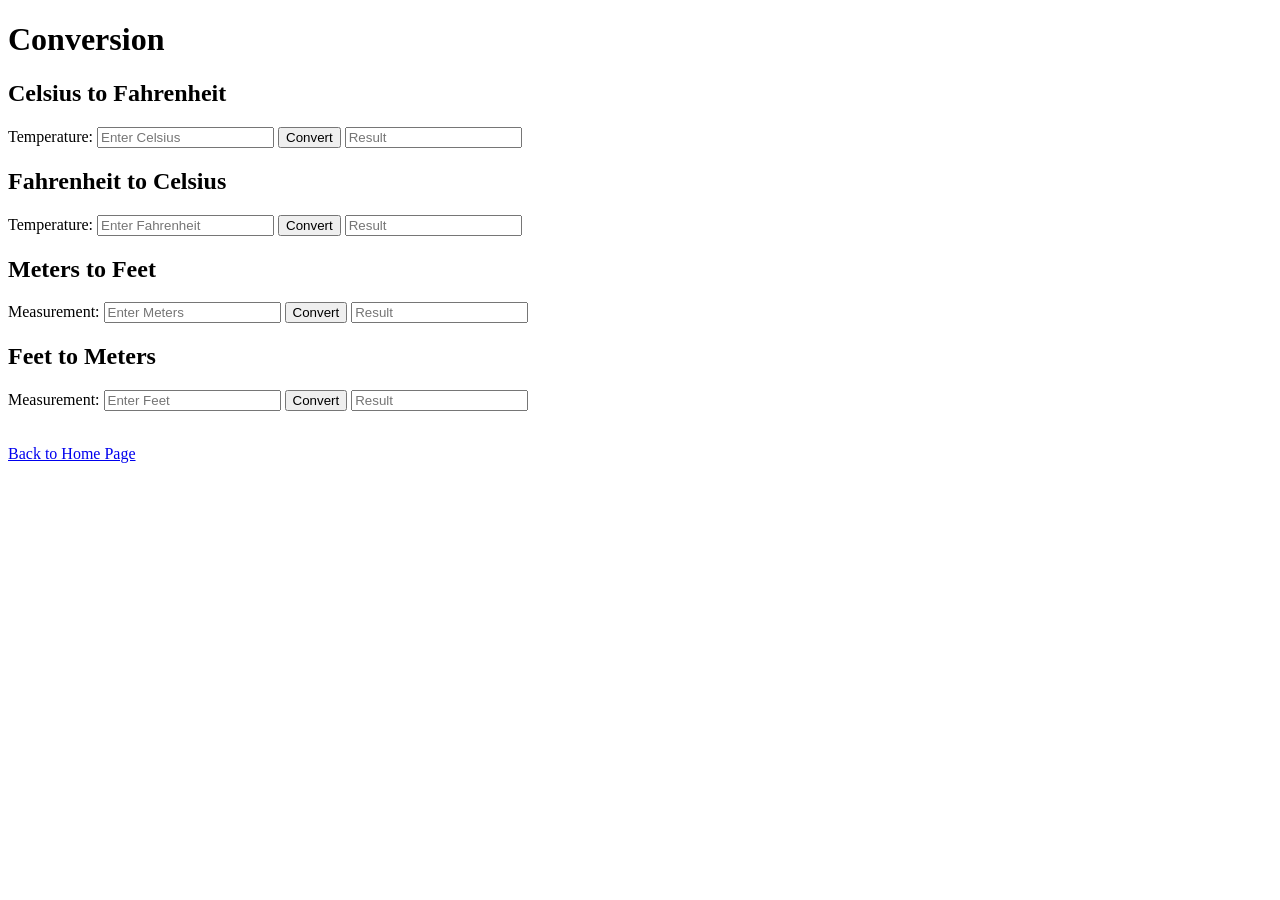
==== conversion.html @ dc8b59de "conversion" ====
<!DOCTYPE html>
<html>
<body>

<h1>Conversion</h1>

<div class="container">
    <h2>Celsius to Fahrenheit</h2>
    <label for="tempInputC">Temperature:</label>
    <input id="tempInputC" type="number" placeholder="Enter Celsius">
    <button onclick="convertTemperature('CtoF')">Convert</button>
    <input type="number" id="tempResultF" readonly placeholder="Result">
</div>

<div class="container">
    <h2>Fahrenheit to Celsius</h2>
    <label for="tempInputC">Temperature:</label>
    <input id="tempInputC" type="number" placeholder="Enter Fahrenheit">
    <button onclick="convertTemperature('FtoC')">Convert</button>
    <input type="number" id="tempResultC" readonly placeholder="Result">
</div>

<div class="container">
    <h2>Meters to Feet</h2>
    <label for="meaInputM">Measurement:</label>
    <input id="meaInputM" type="number" placeholder="Enter Meters" min="0">
    <button onclick="convertMeasurement('MtoF')">Convert</button>
    <input type="number" id="meaResultF" readonly placeholder="Result">
</div>

<div class="container">
    <h2>Feet to Meters</h2>
    <label for="meaInputF">Measurement:</label>
    <input id="meaInputF" type="number" placeholder="Enter Feet" min="0">
    <button onclick="convertMeasurement('FtoM')">Convert</button>
    <input type="number" id="meaResultM" readonly placeholder="Result">
</div>
<br>

<p>  
  <a href="index.html">Back to Home Page</a>
</p>

</body>
</html>
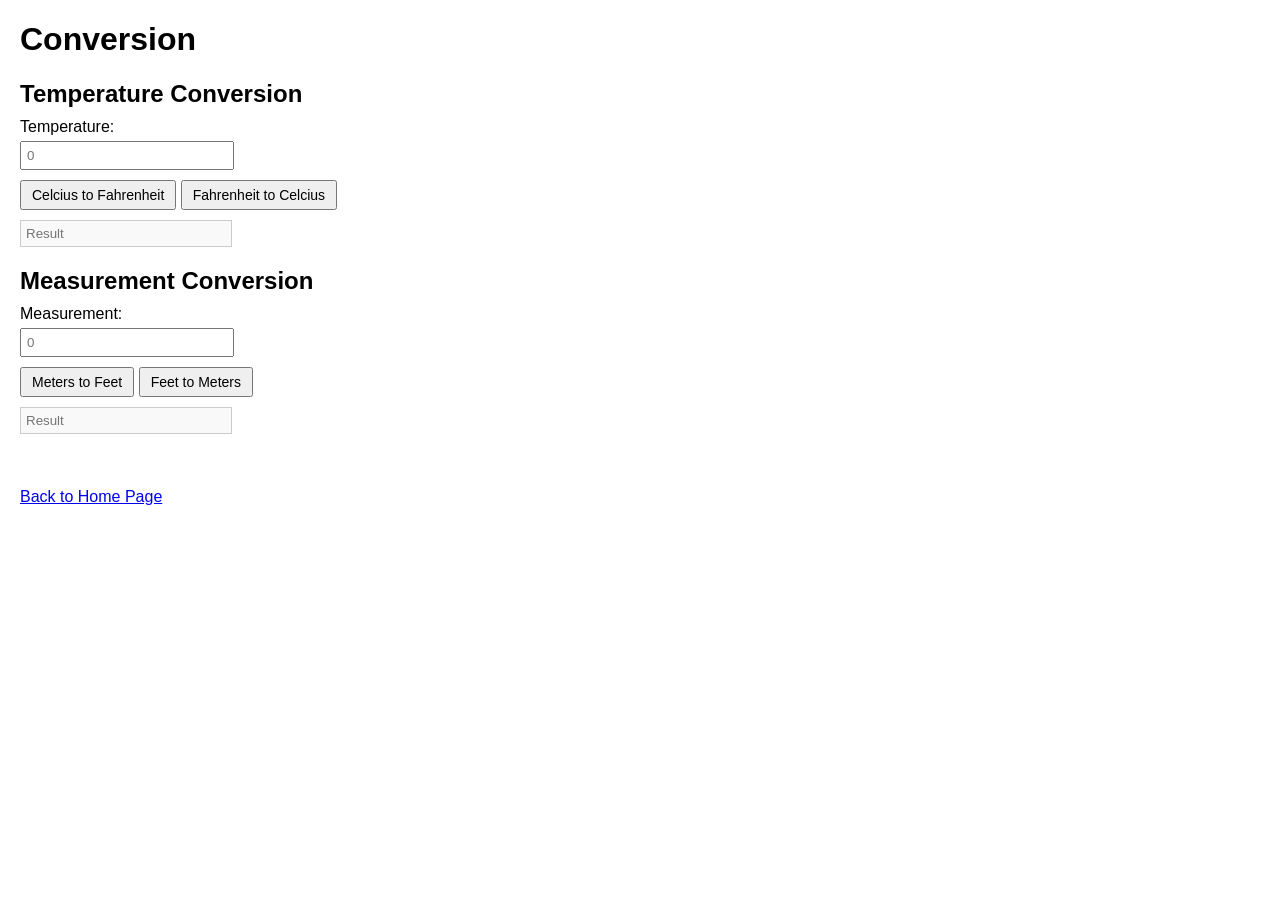
==== commit 7ad7af42: "conversion" ====
--- a/conversion.html
+++ b/conversion.html
@@ -1,40 +1,31 @@
 <!DOCTYPE html>
 <html>
+    <head>
+        <link rel="stylesheet" href="conversion.css">
+    </head>
 <body>
 
 <h1>Conversion</h1>
 
-<div class="container">
-    <h2>Celsius to Fahrenheit</h2>
-    <label for="tempInputC">Temperature:</label>
-    <input id="tempInputC" type="number" placeholder="Enter Celsius">
-    <button onclick="convertTemperature('CtoF')">Convert</button>
-    <input type="number" id="tempResultF" readonly placeholder="Result">
+<div class="container1">
+    <h2>Temperature Conversion</h2>
+    <label for="tempInput">Temperature:</label>
+    <input id="tempInput" type="number" placeholder="0">
+    <button id="CtoF">Celcius to Fahrenheit</button>
+    <button id="FtoC">Fahrenheit to Celcius</button>
+    <input type="number" id="tempResult" readonly placeholder="Result">
 </div>
 
-<div class="container">
-    <h2>Fahrenheit to Celsius</h2>
-    <label for="tempInputC">Temperature:</label>
-    <input id="tempInputC" type="number" placeholder="Enter Fahrenheit">
-    <button onclick="convertTemperature('FtoC')">Convert</button>
-    <input type="number" id="tempResultC" readonly placeholder="Result">
+<div class="container2">
+    <h2>Measurement Conversion</h2>
+    <label for="meaInput">Measurement:</label>
+    <input id="meaInput" type="number" placeholder="0" min="0">
+    <button id="MtoF">Meters to Feet</button>
+    <button id="FtoM">Feet to Meters</button>
+    <input type="number" id="meaResult" readonly placeholder="Result">
 </div>
 
-<div class="container">
-    <h2>Meters to Feet</h2>
-    <label for="meaInputM">Measurement:</label>
-    <input id="meaInputM" type="number" placeholder="Enter Meters" min="0">
-    <button onclick="convertMeasurement('MtoF')">Convert</button>
-    <input type="number" id="meaResultF" readonly placeholder="Result">
-</div>
 
-<div class="container">
-    <h2>Feet to Meters</h2>
-    <label for="meaInputF">Measurement:</label>
-    <input id="meaInputF" type="number" placeholder="Enter Feet" min="0">
-    <button onclick="convertMeasurement('FtoM')">Convert</button>
-    <input type="number" id="meaResultM" readonly placeholder="Result">
-</div>
 <br>
 
 <p>  
@@ -42,4 +33,5 @@
 </p>
 
 </body>
+<script src="conversion.js"></script>
 </html>
--- a/conversion.css
+++ b/conversion.css
@@ -0,0 +1,39 @@
+body {
+    font-family: Arial, sans-serif;
+    margin: 20px;
+}
+
+.container1, .container2 {
+    margin-bottom: 20px;
+}
+
+.container1 h2, .container2 h2 {
+    margin-bottom: 10px;
+}
+
+label {
+    display: block;
+    margin-bottom: 5px;
+}
+
+input[type="number"] {
+    display: block;
+    padding: 5px;
+    width: 200px;
+}
+button {
+    margin-top: 10px;
+    margin-bottom: 10px;
+    padding: 5px 10px;
+    cursor: pointer;
+    font-size: 14px;
+}
+
+button:hover {
+    background-color: #f0f0f0;
+}
+
+input[readonly] {
+    background-color: #f9f9f9;
+    border: 1px solid #ccc;
+}
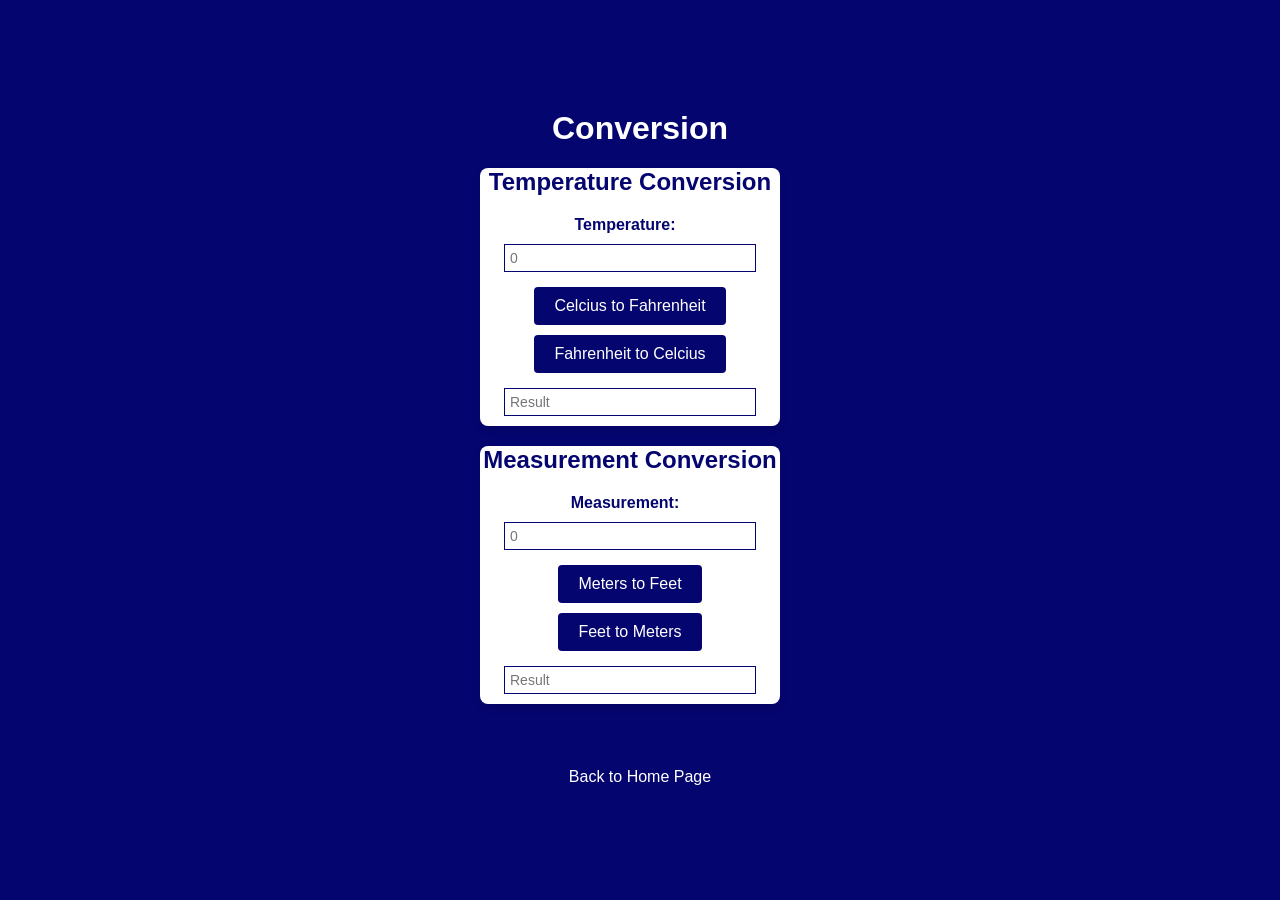
==== commit 53e2fb73: "Done" ====
--- a/conversion.html
+++ b/conversion.html
@@ -4,34 +4,34 @@
         <link rel="stylesheet" href="conversion.css">
     </head>
 <body>
+<div class="content">
+    <h1>Conversion</h1>
 
-<h1>Conversion</h1>
+    <div class="container1">
+        <h2>Temperature Conversion</h2>
+        <label for="tempInput">Temperature:</label>
+        <input id="tempInput" type="number" placeholder="0">
+        <button id="CtoF">Celcius to Fahrenheit</button>
+        <button id="FtoC">Fahrenheit to Celcius</button>
+        <input type="number" id="tempResult" readonly placeholder="Result">
+    </div>
 
-<div class="container1">
-    <h2>Temperature Conversion</h2>
-    <label for="tempInput">Temperature:</label>
-    <input id="tempInput" type="number" placeholder="0">
-    <button id="CtoF">Celcius to Fahrenheit</button>
-    <button id="FtoC">Fahrenheit to Celcius</button>
-    <input type="number" id="tempResult" readonly placeholder="Result">
-</div>
-
-<div class="container2">
-    <h2>Measurement Conversion</h2>
-    <label for="meaInput">Measurement:</label>
-    <input id="meaInput" type="number" placeholder="0" min="0">
-    <button id="MtoF">Meters to Feet</button>
-    <button id="FtoM">Feet to Meters</button>
-    <input type="number" id="meaResult" readonly placeholder="Result">
-</div>
+    <div class="container2">
+        <h2>Measurement Conversion</h2>
+        <label for="meaInput">Measurement:</label>
+        <input id="meaInput" type="number" placeholder="0" min="0">
+        <button id="MtoF">Meters to Feet</button>
+        <button id="FtoM">Feet to Meters</button>
+        <input type="number" id="meaResult" readonly placeholder="Result">
+    </div>
 
 
-<br>
+    <br>
 
-<p>  
-  <a href="index.html">Back to Home Page</a>
-</p>
-
+    <p>  
+    <a href="index.html" class="home">Back to Home Page</a>
+    </p>
+</div>
 </body>
 <script src="conversion.js"></script>
 </html>
--- a/conversion.css
+++ b/conversion.css
@@ -1,39 +1,77 @@
 body {
     font-family: Arial, sans-serif;
-    margin: 20px;
+    margin: 0;
+    padding: 0;
+    background-color: rgb(5, 5, 111); 
+    display: flex;
+    justify-content: center;
+    align-items: center;
+    height: 100vh;
+    flex-direction: column;
+    color: white; 
+}
+
+h1 {
+    text-align: center;
+    color: #fff;
 }
 
 .container1, .container2 {
-    margin-bottom: 20px;
+    text-align: center;
+    background-color: #fff; 
+    margin: 10px;
+    border-radius: 8px;
+    box-shadow: 0 4px 8px rgba(0, 0, 0, 0.1);
+    width: 300px;
+    margin-bottom: 20px; 
 }
 
-.container1 h2, .container2 h2 {
-    margin-bottom: 10px;
+h2 {
+    color: rgb(5, 5, 111); 
 }
 
 label {
-    display: block;
-    margin-bottom: 5px;
+    font-weight: bold;
+    margin-right: 10px;
+    color: rgb(5, 5, 111); 
 }
 
-input[type="number"] {
-    display: block;
+input {
     padding: 5px;
-    width: 200px;
+    margin: 10px 0;
+    font-size: 14px;
+    border: 1px solid rgb(5, 5, 111);
+    width: 80%;
 }
+
 button {
-    margin-top: 10px;
-    margin-bottom: 10px;
-    padding: 5px 10px;
+    padding: 10px 20px;
+    font-size: 16px;
+    border: none;
+    background-color: rgb(5, 5, 111);
+    color: white;
     cursor: pointer;
-    font-size: 14px;
+    border-radius: 4px;
+    margin: 5px;
+    text-align: center;
 }
 
 button:hover {
-    background-color: #f0f0f0;
+    background-color: rgb(10, 10, 150);
 }
 
-input[readonly] {
-    background-color: #f9f9f9;
-    border: 1px solid #ccc;
+a {
+    display: block;
+    text-align: center;
+    margin-top: 10px;
+    text-decoration: none;
+    color: white;
+    background-color: rgb(5, 5, 111);
+    padding: 10px 20px;
+    border-radius: 4px;
+    width: 300px;
 }
+
+a:hover {
+    background-color: rgb(10, 10, 150);
+}
